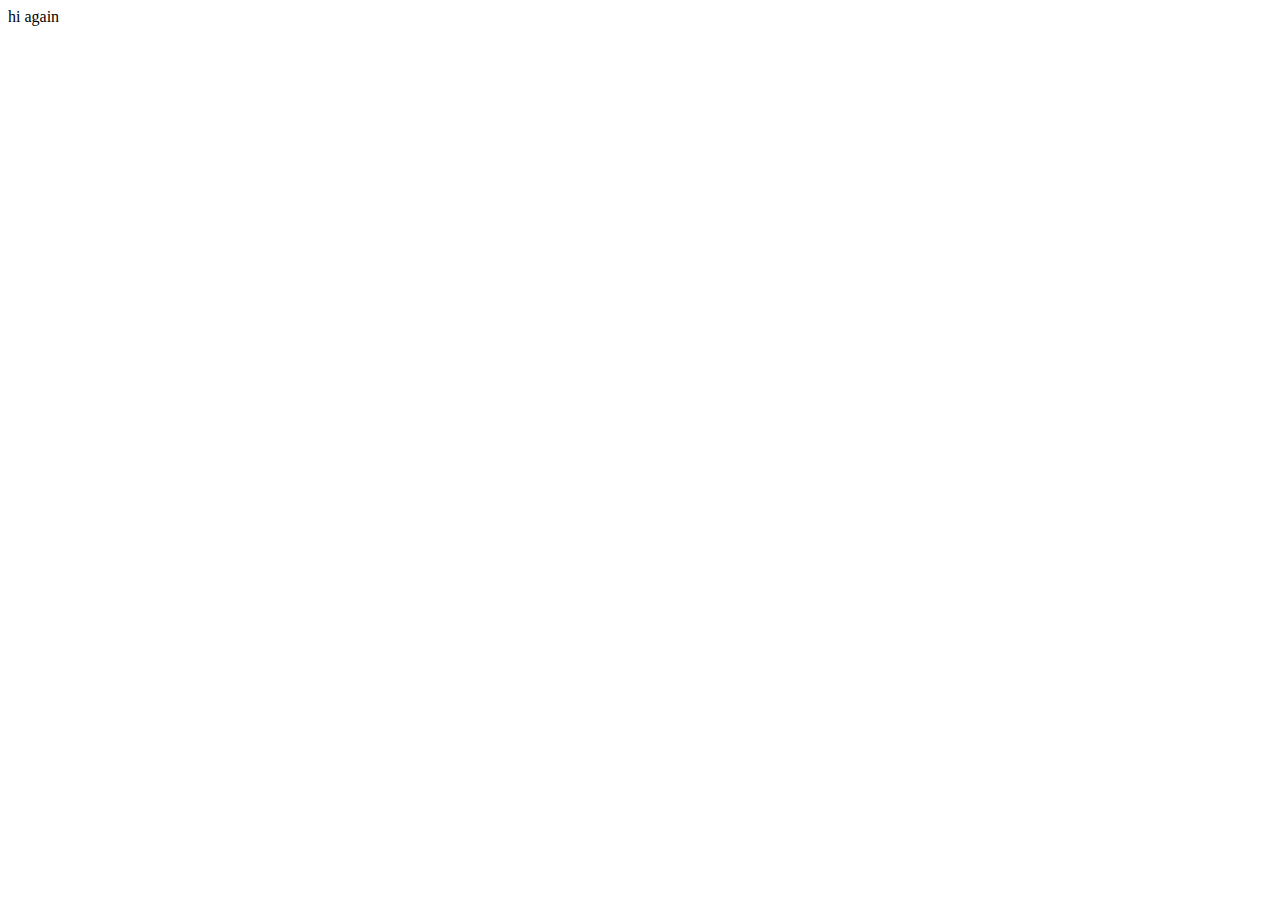
==== test.html @ 80c8b13c "test 2" ====
<!DOCTYPE html>
<html lang="en">
<head>
    <meta charset="UTF-8">
    <meta http-equiv="X-UA-Compatible" content="IE=edge">
    <meta name="viewport" content="width=device-width, initial-scale=1.0">
    <title>Document</title>
</head>
<body>
    hi again
</body>
</html>
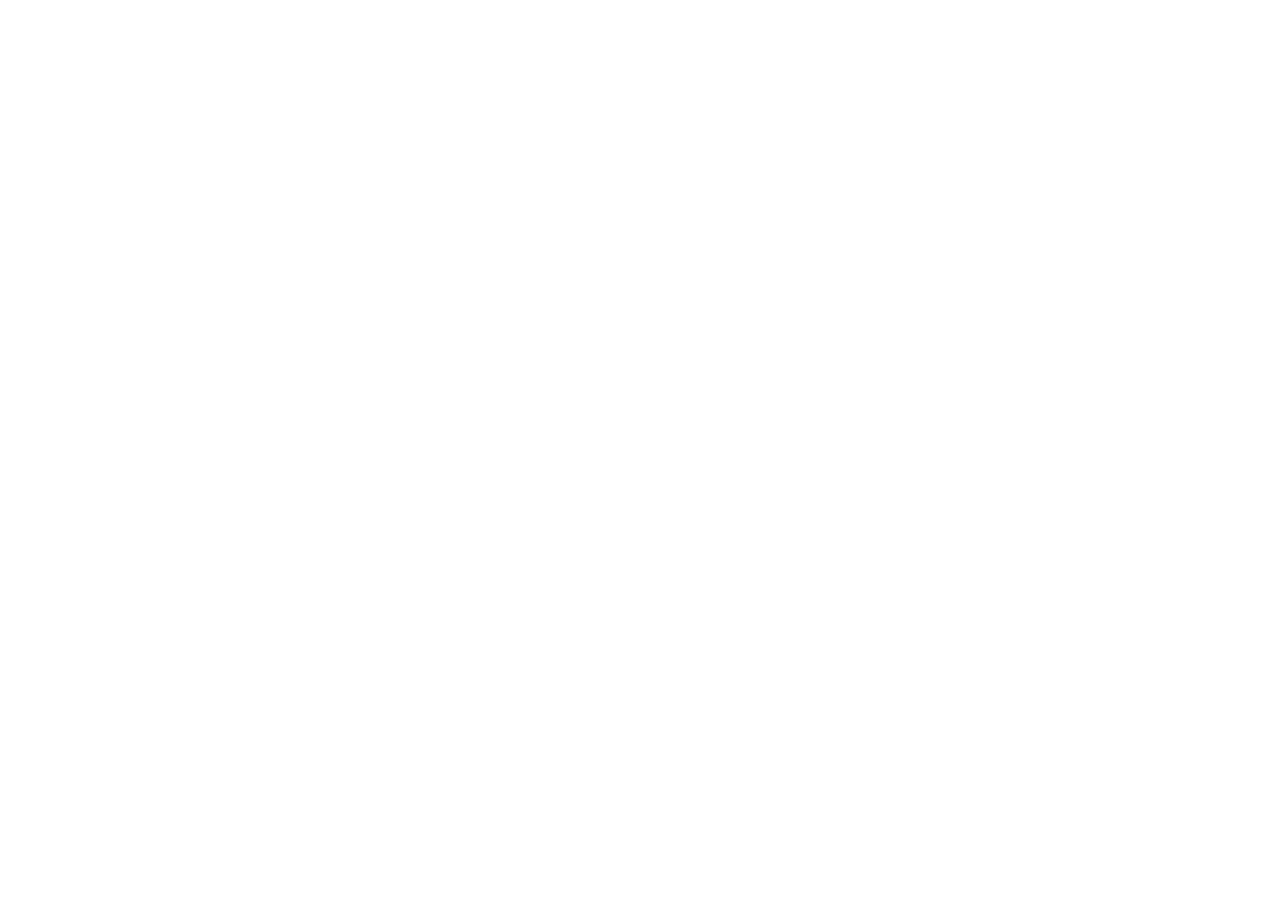
==== commit e4b0e74d: "Update test.html" ====
--- a/test.html
+++ b/test.html
@@ -5,8 +5,11 @@
     <meta http-equiv="X-UA-Compatible" content="IE=edge">
     <meta name="viewport" content="width=device-width, initial-scale=1.0">
     <title>Document</title>
+    
 </head>
 <body>
-    hi again
+    <div id="awesomeAnimation"></div>
+<script src="https://unpkg.com/typewriter-effect@latest/dist/core.js"></script>
+<script src="main.js"></script>
 </body>
-</html>+</html>
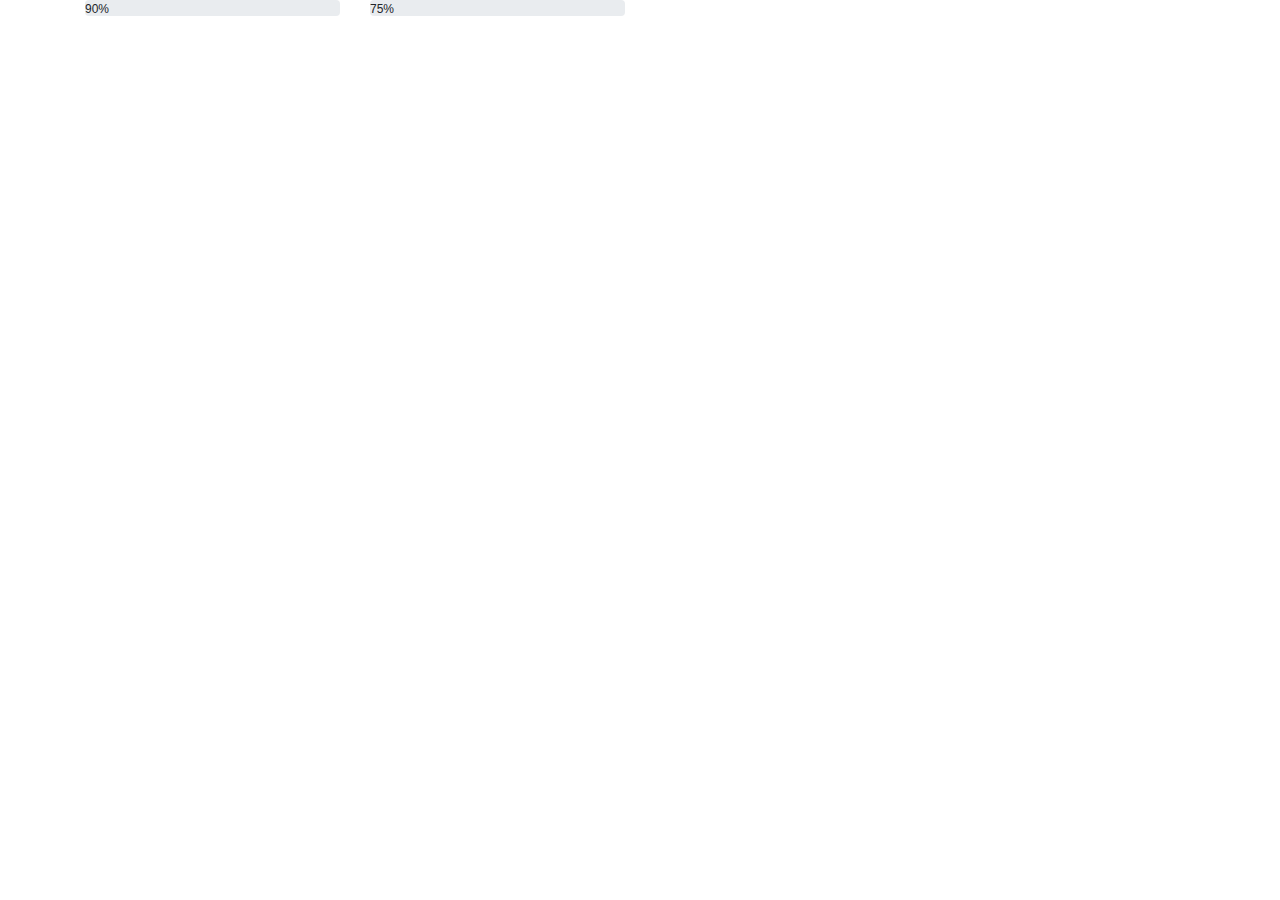
==== commit 292e3049: "skills added" ====
--- a/test.html
+++ b/test.html
@@ -5,11 +5,39 @@
     <meta http-equiv="X-UA-Compatible" content="IE=edge">
     <meta name="viewport" content="width=device-width, initial-scale=1.0">
     <title>Document</title>
-    
+    <link href="//maxcdn.bootstrapcdn.com/bootstrap/4.0.0/css/bootstrap.min.css" rel="stylesheet" id="bootstrap-css">
+    <script src="//maxcdn.bootstrapcdn.com/bootstrap/4.0.0/js/bootstrap.min.js"></script>
+    <script src="//code.jquery.com/jquery-1.11.1.min.js"></script>
+    <!------ Include the above in your HEAD tag ---------->
+    <link rel="stylesheet" href="style.css">
 </head>
 <body>
-    <div id="awesomeAnimation"></div>
-<script src="https://unpkg.com/typewriter-effect@latest/dist/core.js"></script>
-<script src="main.js"></script>
+        <div class="container">
+            <div class="row">
+                <div class="col-md-3 col-sm-6">
+                    <div class="progress blue">
+                        <span class="progress-left">
+                            <span class="progress-bar"></span>
+                        </span>
+                        <span class="progress-right">
+                            <span class="progress-bar"></span>
+                        </span>
+                        <div class="progress-value">90%</div>
+                    </div>
+                </div>
+         
+                <div class="col-md-3 col-sm-6">
+                    <div class="progress yellow">
+                        <span class="progress-left">
+                            <span class="progress-bar"></span>
+                        </span>
+                        <span class="progress-right">
+                            <span class="progress-bar"></span>
+                        </span>
+                        <div class="progress-value">75%</div>
+                    </div>
+                </div>
+            </div>
+        </div>
 </body>
-</html>
+</html>